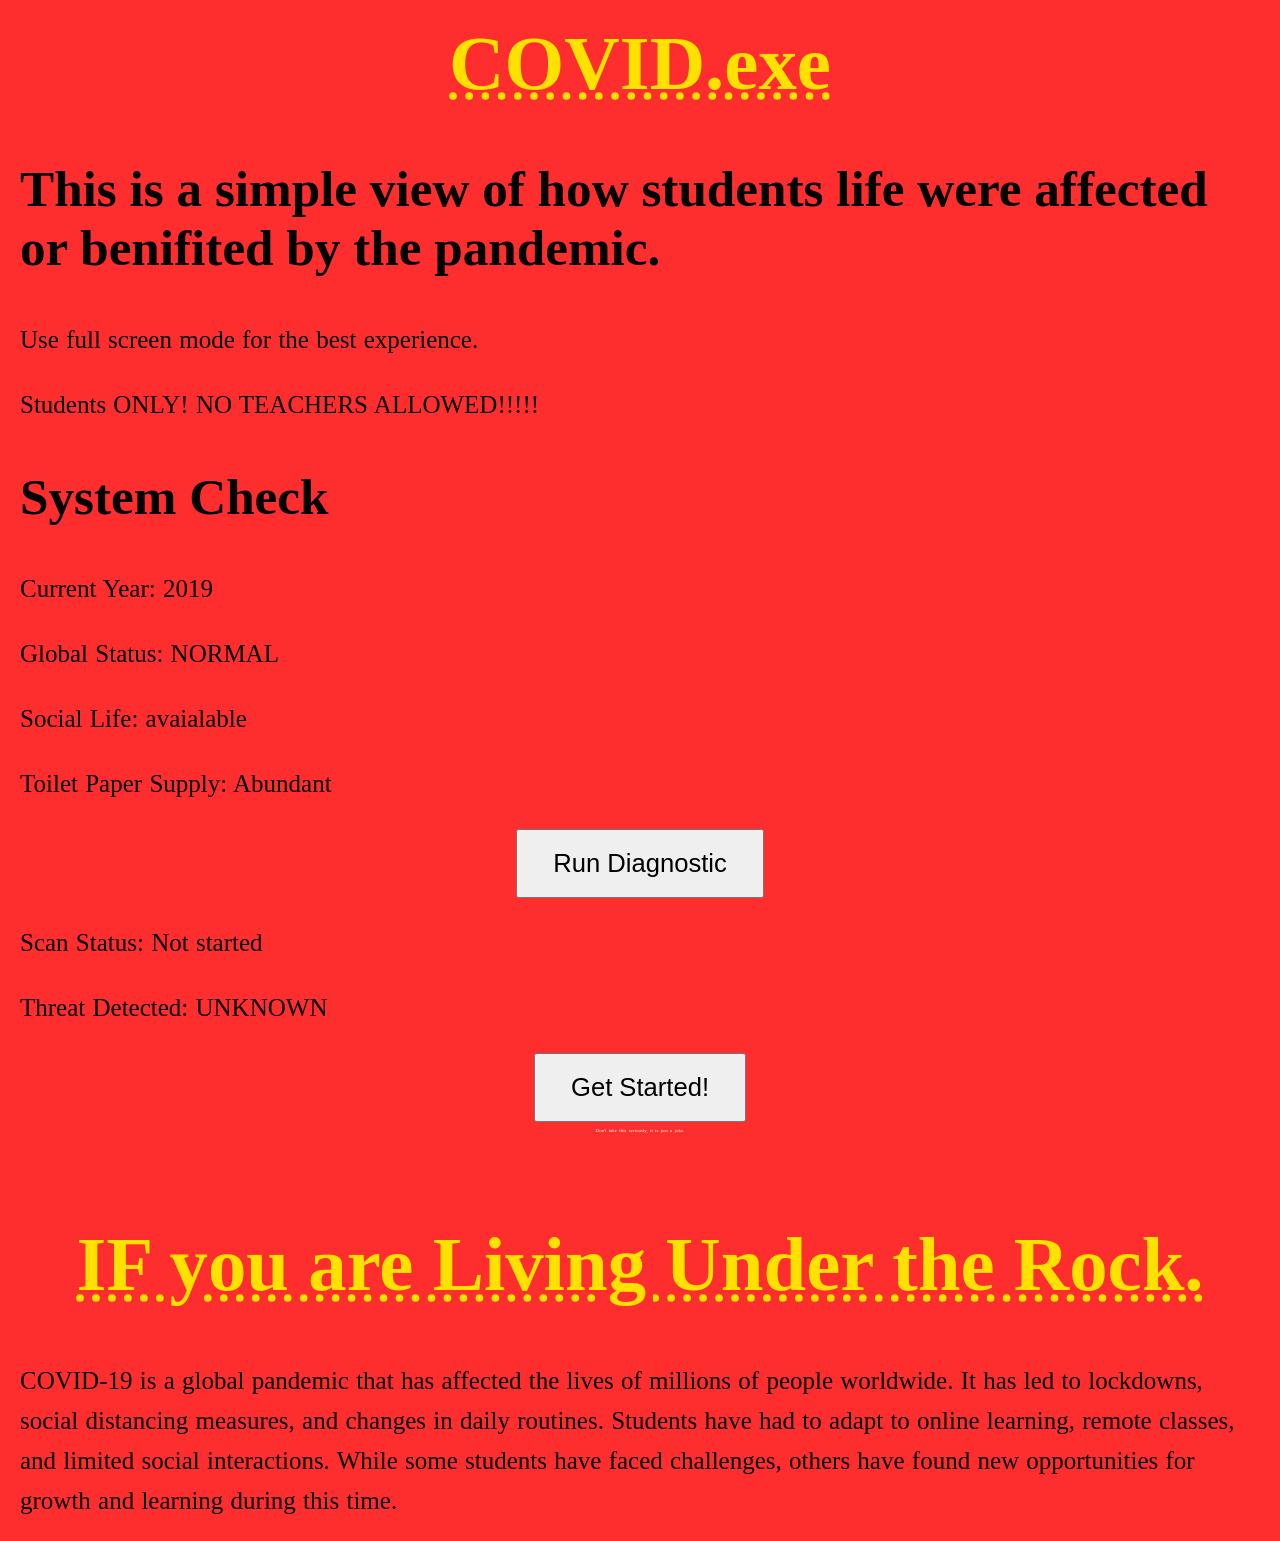
==== index.html @ 1df4128c "add an interactive thing in main page" ====
<html>
    <body>
    <head>
        <title>Definitely Studying...</title>
        <link rel="stylesheet" href="style.css">
    </head>
    <main>
        <h1>COVID.exe</h1>
        <h2>This is a simple view of how students life were affected or benifited by the pandemic.</h2>
        <p>Use full screen mode for the best experience.</p>
        <p>Students ONLY! NO TEACHERS ALLOWED!!!!!</p>
         <section>
            <h2>System Check</h2>
            <p>Current Year: 2019</p>
            <p>Global Status: NORMAL</p>
            <p>Social Life: avaialable</p>
            <p>Toilet Paper Supply: Abundant</p>

            <button>Run Diagnostic </button>
            <p>Scan Status: Not started</p>
            <p>Threat Detected: UNKNOWN</p>
        </section>
        <button id="get-started" onclick="getStarted()">Get Started!</button>
        <p class="disclaimer">Don't take this seriously, it is just a joke.</p>

        <br />
        <h1 class="">IF you are Living Under the Rock.</h1>
        <p class="">COVID-19 is a global pandemic that has affected the lives of millions of people worldwide. It has led to lockdowns, social distancing measures, and changes in daily routines. Students have had to adapt to online learning, remote classes, and limited social interactions. While some students have faced challenges, others have found new opportunities for growth and learning during this time.</p>
        
    </main>
    <script>
        function getStarted() {
            window.location.href = "content.html";
        }
    </script>
    </body>
</html>
---- style.css ----
body {
    background-color: rgba(255, 0, 0, 0.82);
    min-height: 100vh;
    margin: 0;
    padding: 20px;
    box-sizing: border-box;
    font-size: clamp(18px, 2vw, 26px);
}

.disclaimer {
    color: white;
    font-size: 5px;
    text-align: center;
}

h2 {
    font-size: clamp(28px, 4vw, 55px);
}

h1 {
    color: rgb(255, 225, 0);
    font-size: 50px;
    text-align: center;
    text-decoration: underline;
    text-decoration-style: dotted;
    font-size: clamp(40px, 6vw, 80px);
}

p {
    color: black;
    font-size: 20px;
    word-spacing: 1px;
    font-size: clamp(18px, 2vw, 25px);
    line-height: 1.6;
}

button {
    display: block;
    margin: 0 auto;
    padding: 10px 20px;
    font-size: 16px;
    cursor: pointer;
    transition: background-color 0.3s ease-in-out, transform 0.3s ease-in-out;
    font-size: clamp(18px, 2vw, 26px);
    padding: 18px 35px;
    cursor: pointer;
}

button:hover {
    background-color: rgba(255, 255, 255, 0.5);
    transform: scale(1.1) rotate(-40deg);
}
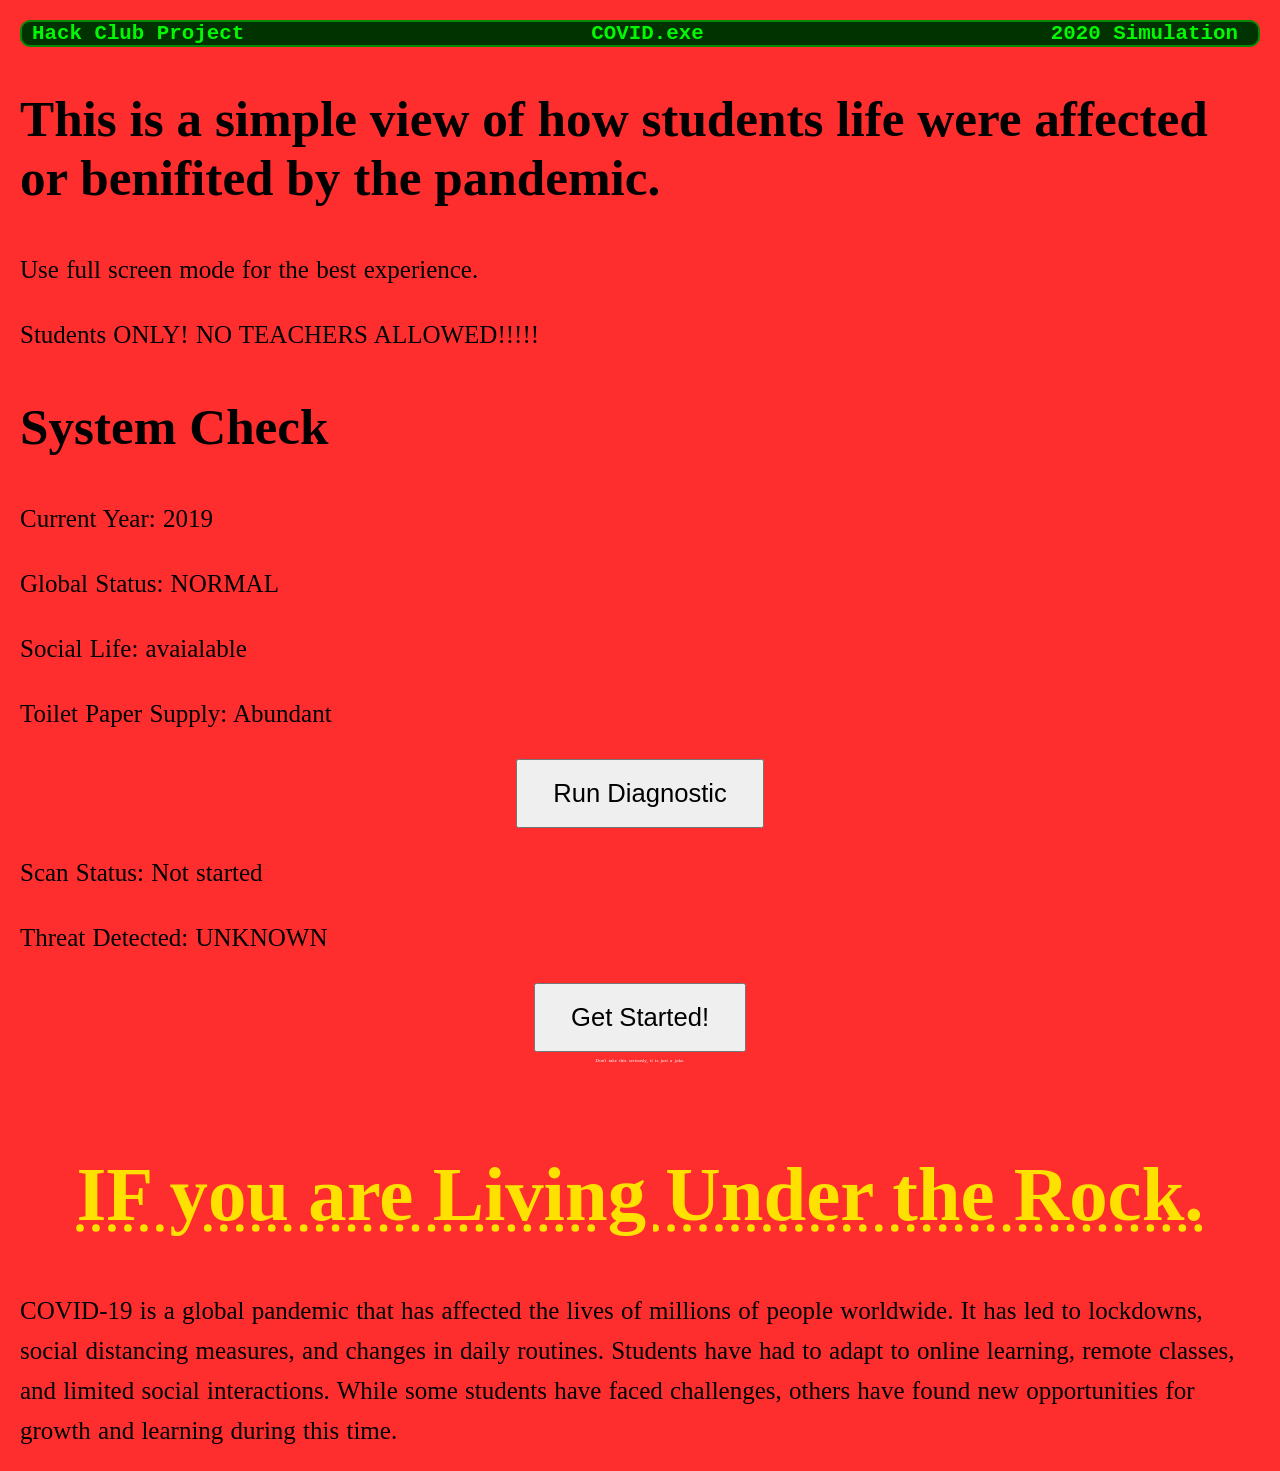
==== commit d1af26e9: "styled the header" ====
--- a/index.html
+++ b/index.html
@@ -5,7 +5,11 @@
         <link rel="stylesheet" href="style.css">
     </head>
     <main>
+        <div class="header">
+        <h1>Hack Club Project</h1>
         <h1>COVID.exe</h1>
+        <h1>2020 Simulation</h1>
+        </div>
         <h2>This is a simple view of how students life were affected or benifited by the pandemic.</h2>
         <p>Use full screen mode for the best experience.</p>
         <p>Students ONLY! NO TEACHERS ALLOWED!!!!!</p>
@@ -16,9 +20,9 @@
             <p>Social Life: avaialable</p>
             <p>Toilet Paper Supply: Abundant</p>
 
-            <button>Run Diagnostic </button>
-            <p>Scan Status: Not started</p>
-            <p>Threat Detected: UNKNOWN</p>
+            <button id="scan-btn">Run Diagnostic </button>
+            <p id="scan-status">Scan Status: Not started</p>
+            <p id="threat-status">Threat Detected: UNKNOWN</p>
         </section>
         <button id="get-started" onclick="getStarted()">Get Started!</button>
         <p class="disclaimer">Don't take this seriously, it is just a joke.</p>
@@ -32,6 +36,52 @@
         function getStarted() {
             window.location.href = "content.html";
         }
+        const scanBtn = document.getElementById('scan-btn');
+        const scanStatus = document.getElementById('scan-status');
+        const threatStatus = document.getElementById('threat-status');
+
+        
+scanBtn.addEventListener("click", async function () {
+    scanBtn.disabled = true;
+
+    scanStatus.style.fontFamily = "monospace";
+    threatStatus.style.fontFamily = "monospace";
+    scanStatus.style.fontSize = "1.3rem";
+    threatStatus.style.fontSize = "1.3rem";
+
+    const wait = (ms) => new Promise(resolve => setTimeout(resolve, ms));
+
+    scanStatus.textContent = "Initializing diagnostics...";
+    scanStatus.style.color = "yellow";
+    await wait(900);
+
+    scanStatus.textContent = "Scanning global health records...";
+    await wait(1200);
+
+    scanStatus.textContent = "WARNING: Unusual activity detected!";
+    scanStatus.style.color = "orange";
+    await wait(1000);
+
+    scanStatus.textContent = "SCAN COMPLETE — THREAT FOUND";
+    scanStatus.style.color = "red";
+
+    threatStatus.textContent = "⚠ COVID-19 DETECTED";
+    threatStatus.style.color = "red";
+    threatStatus.style.fontWeight = "bold";
+
+    threatStatus.animate(
+        [
+            { opacity: 0, transform: "scale(0.8)" },
+            { opacity: 1, transform: "scale(1.1)" },
+            { opacity: 1, transform: "scale(1)" }
+        ],
+        { duration: 700, easing: "ease-out" }
+    );
+
+    scanBtn.textContent = "SCAN COMPLETE";
+    });
+
+
     </script>
     </body>
 </html>
--- a/style.css
+++ b/style.css
@@ -26,6 +26,26 @@
     font-size: clamp(40px, 6vw, 80px);
 }
 
+.header {
+    display: flex;
+    justify-content: space-between;
+    font-family: 'Courier New', Courier, monospace;
+    background-color: rgb(1, 51, 1);
+    border: 2px solid rgb(4, 137, 4);
+    border-radius: 10px;
+    padding: 0 10px 0 0;
+}
+
+.header h1{
+    font-size: 1.3rem;
+    margin: 0;
+    padding: 0 10px;
+    font-weight: 900;
+    text-decoration: none;
+    color: rgb(3, 249, 3);
+}
+
+
 p {
     color: black;
     font-size: 20px;
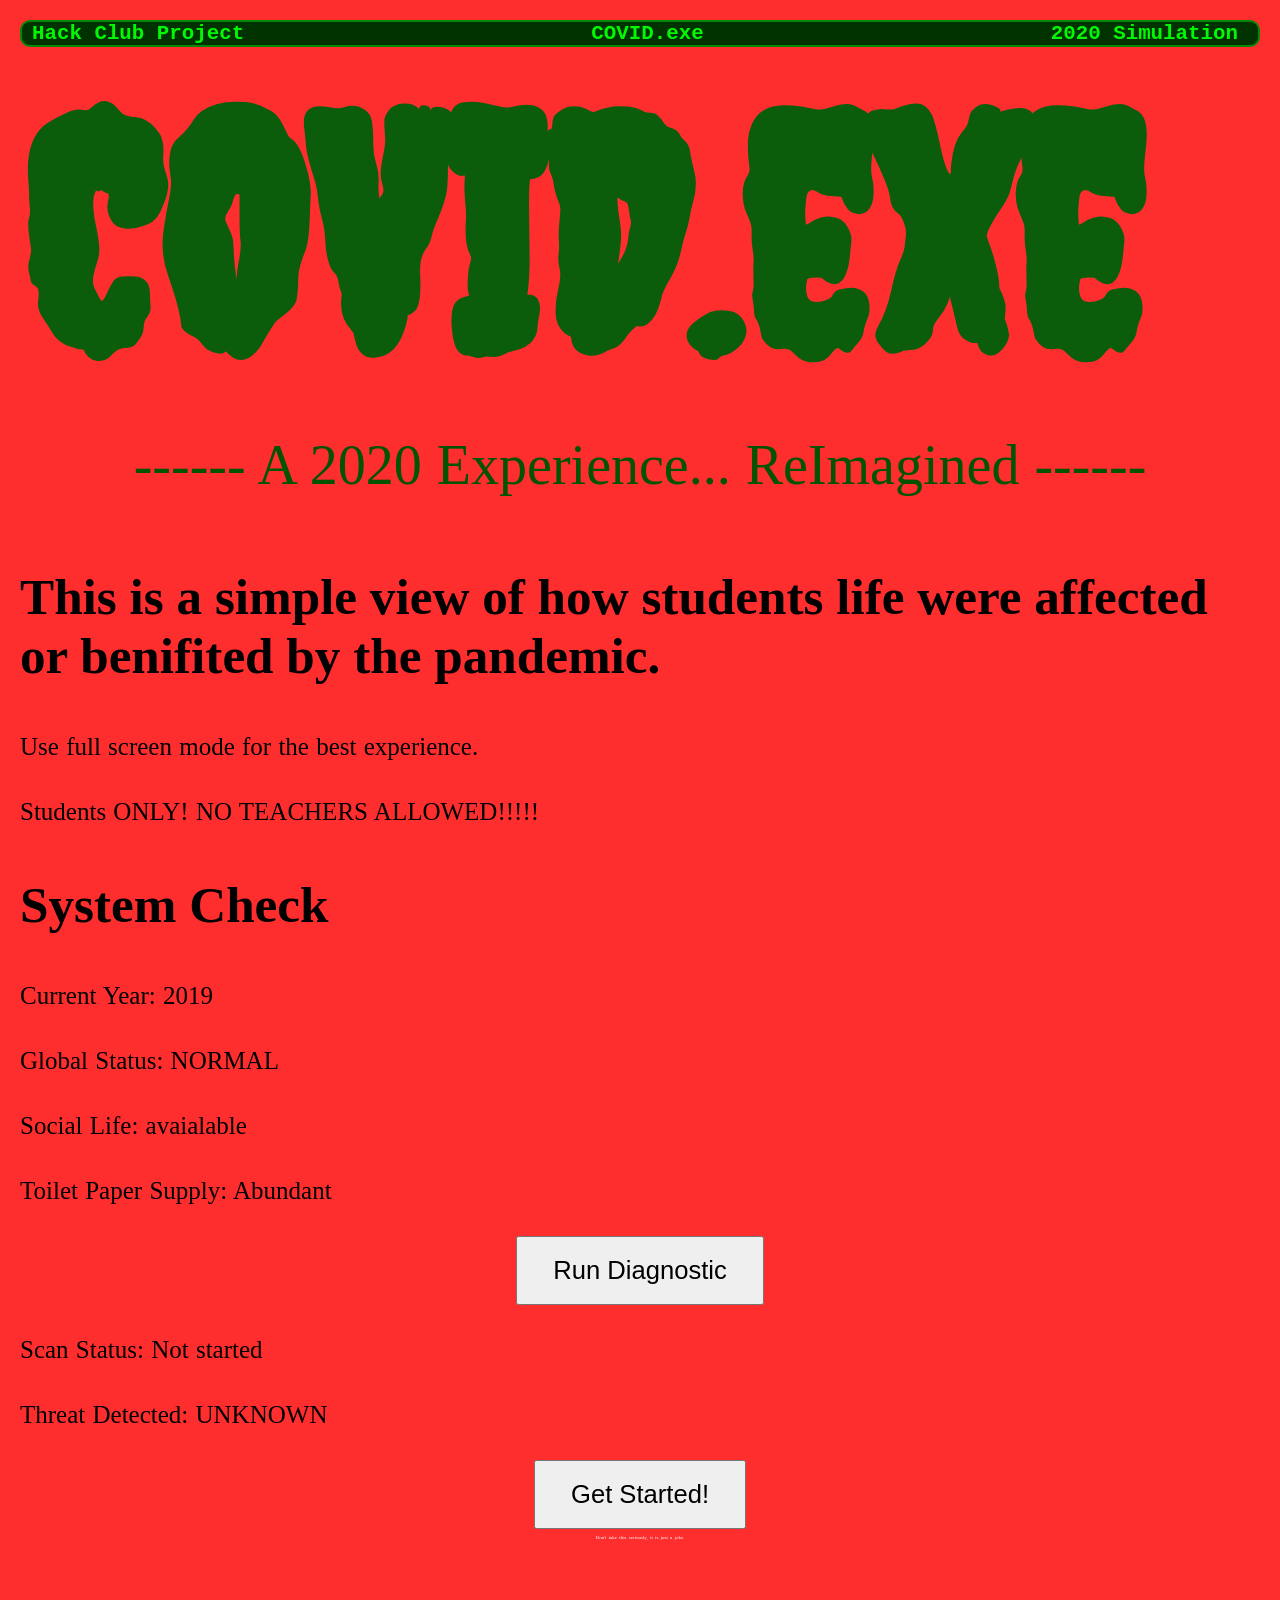
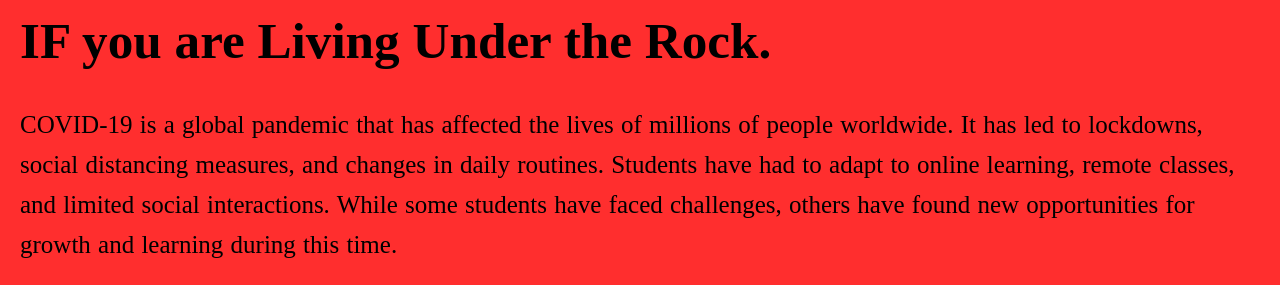
==== commit 83119506: "styeld the header" ====
--- a/index.html
+++ b/index.html
@@ -3,12 +3,17 @@
     <head>
         <title>Definitely Studying...</title>
         <link rel="stylesheet" href="style.css">
+        <link href="https://fonts.googleapis.com/css2?family=Creepster&display=swap" rel="stylesheet">
     </head>
     <main>
         <div class="header">
         <h1>Hack Club Project</h1>
         <h1>COVID.exe</h1>
         <h1>2020 Simulation</h1>
+        </div>
+        <div class="head">
+            <h1>COVID.exe</h1>
+            <p>------ A 2020 Experience... ReImagined ------</p>
         </div>
         <h2>This is a simple view of how students life were affected or benifited by the pandemic.</h2>
         <p>Use full screen mode for the best experience.</p>
--- a/style.css
+++ b/style.css
@@ -16,14 +16,18 @@
 h2 {
     font-size: clamp(28px, 4vw, 55px);
 }
-
-h1 {
-    color: rgb(255, 225, 0);
-    font-size: 50px;
+.head h1 {
+    font-size: 20rem;
+    margin-bottom: 0px;
+    margin-top:0px;
+    font-family: 'Creepster', cursive;
+    color: rgb(11, 93, 11);
+}
+.head p{
     text-align: center;
-    text-decoration: underline;
-    text-decoration-style: dotted;
-    font-size: clamp(40px, 6vw, 80px);
+    margin-top: 0px;
+    font-size: 3.5rem;
+    color: rgb(2, 83, 2);
 }
 
 .header {
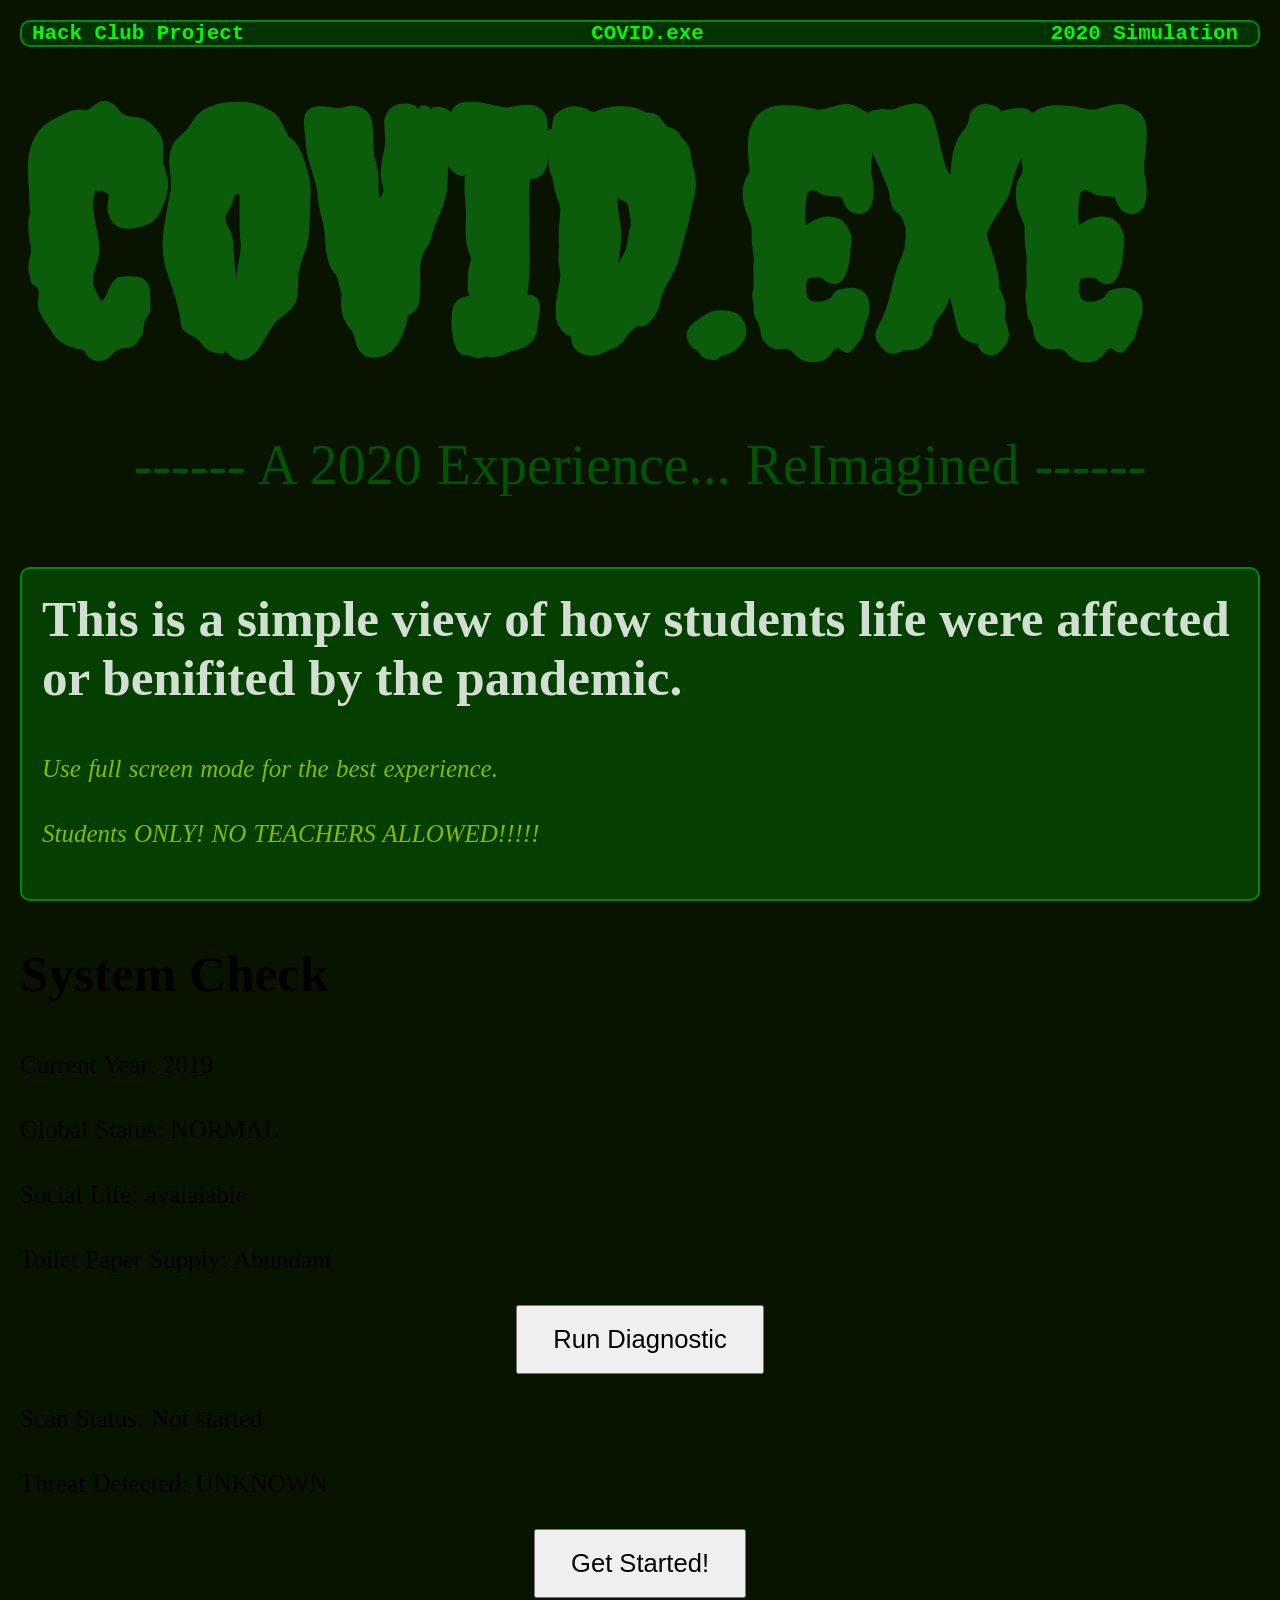
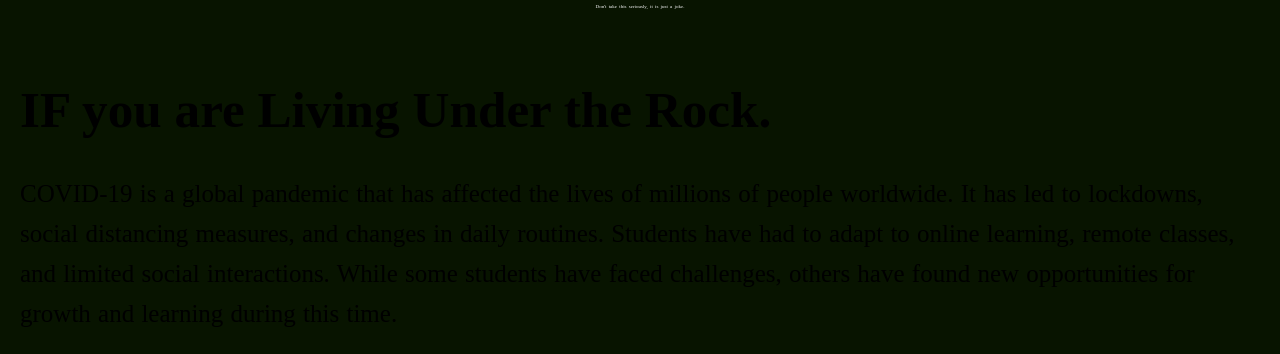
==== commit d29cc883: "made the info box look godd" ====
--- a/index.html
+++ b/index.html
@@ -15,9 +15,11 @@
             <h1>COVID.exe</h1>
             <p>------ A 2020 Experience... ReImagined ------</p>
         </div>
+        <div class="info-box">
         <h2>This is a simple view of how students life were affected or benifited by the pandemic.</h2>
         <p>Use full screen mode for the best experience.</p>
         <p>Students ONLY! NO TEACHERS ALLOWED!!!!!</p>
+        </div>
          <section>
             <h2>System Check</h2>
             <p>Current Year: 2019</p>
--- a/style.css
+++ b/style.css
@@ -1,5 +1,5 @@
 body {
-    background-color: rgba(255, 0, 0, 0.82);
+    background-color: rgb(8, 20, 0);
     min-height: 100vh;
     margin: 0;
     padding: 20px;
@@ -11,6 +11,27 @@
     color: white;
     font-size: 5px;
     text-align: center;
+}
+
+.info-box {
+    background-color: rgba(0, 128, 0, 0.401);
+    border: 2px solid rgb(4, 137, 4);
+    border-radius: 10px;
+    padding: 20px;
+    box-sizing: border-box;
+}
+
+.info-box h2 {
+    font-size: clamp(28px, 4vw, 55px);
+    margin-top: 0;
+    color: rgba(255, 255, 255, 0.827);
+}
+
+.info-box p {
+    color: rgba(161, 213, 7, 0.827);
+    font-size: clamp(18px, 2vw, 25px);
+    line-height: 1.6;
+    font-style: italic;
 }
 
 h2 {
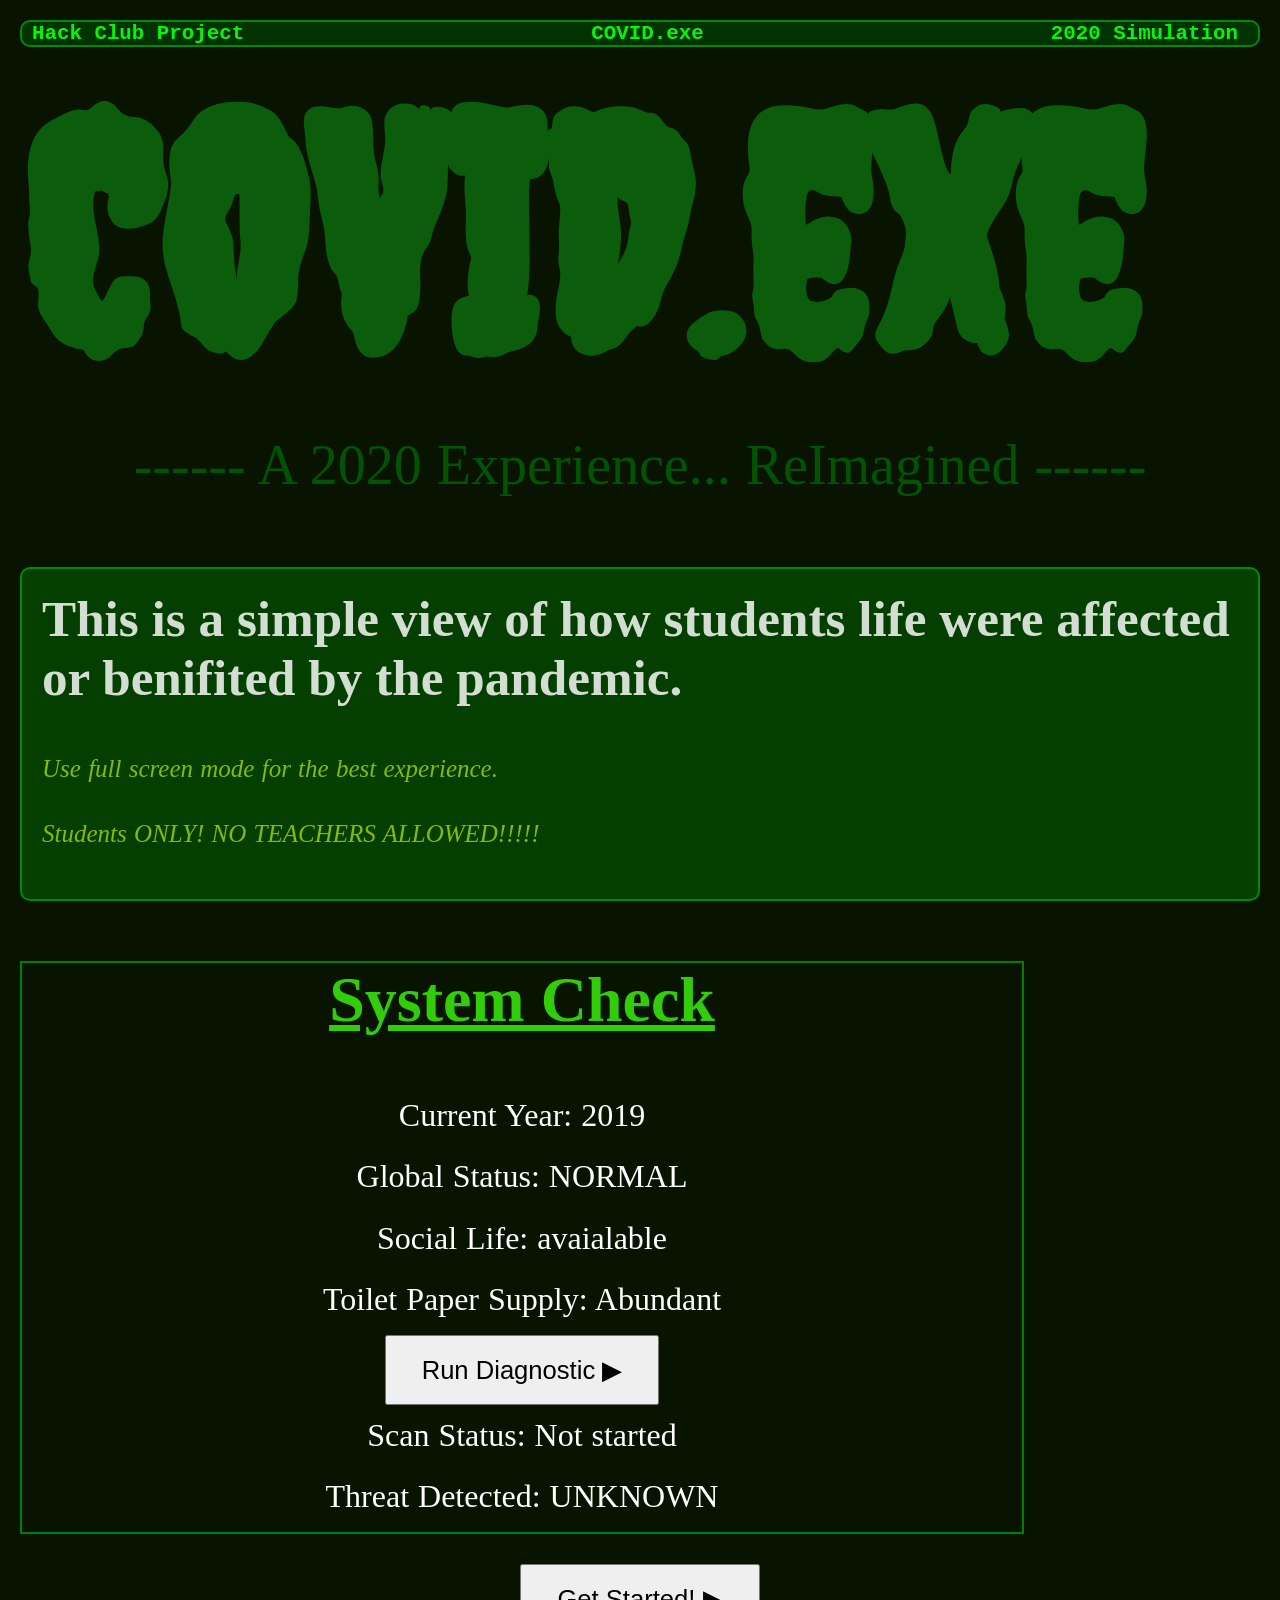
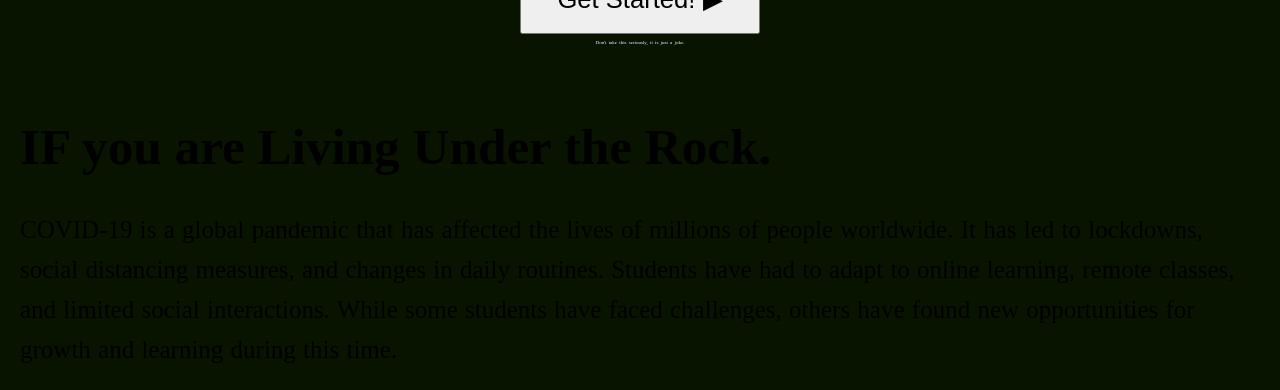
==== commit 5bd265c2: "donw with system. heck styling" ====
--- a/index.html
+++ b/index.html
@@ -20,18 +20,23 @@
         <p>Use full screen mode for the best experience.</p>
         <p>Students ONLY! NO TEACHERS ALLOWED!!!!!</p>
         </div>
-         <section>
+        <br />
+        <br />
+         <section class="system-check">
             <h2>System Check</h2>
             <p>Current Year: 2019</p>
             <p>Global Status: NORMAL</p>
             <p>Social Life: avaialable</p>
             <p>Toilet Paper Supply: Abundant</p>
 
-            <button id="scan-btn">Run Diagnostic </button>
+            <button id="scan-btn">Run Diagnostic ▶</button>
             <p id="scan-status">Scan Status: Not started</p>
             <p id="threat-status">Threat Detected: UNKNOWN</p>
         </section>
-        <button id="get-started" onclick="getStarted()">Get Started!</button>
+        <br/>
+        <br />
+
+        <button id="get-started" onclick="getStarted()">Get Started! ▶</button>
         <p class="disclaimer">Don't take this seriously, it is just a joke.</p>
 
         <br />
--- a/style.css
+++ b/style.css
@@ -11,6 +11,41 @@
     color: white;
     font-size: 5px;
     text-align: center;
+}
+
+.system-check {
+    border: 2px solid green;
+    color:white;
+    display: inline-block;
+    min-width: 1000px;
+}
+
+.system-check h2 {
+    text-align: center;
+    color: rgb(49, 205, 10);
+    margin-top: 0px;
+    font-size: 4rem;
+    text-decoration: underline;
+}
+
+.system-check p {
+    font-size: 2rem;
+    margin: 5px 0;
+    text-align: center;
+    color: white;
+    margin-bottom: 10px
+}
+
+.system-check button {
+    display: block;
+    margin: 0 auto;
+    padding: 10px 20px;
+    font-size: 16px;
+    cursor: pointer;
+    transition: background-color 0.3s ease-in-out, transform 0.3s ease-in-out;
+    font-size: clamp(18px, 2vw, 26px);
+    padding: 18px 35px;
+    cursor: pointer;
 }
 
 .info-box {
@@ -92,7 +127,7 @@
 }
 
 button:hover {
-    background-color: rgba(255, 255, 255, 0.5);
-    transform: scale(1.1) rotate(-40deg);
+    background-color: rgba(172, 10, 10, 0.5);
+    transform: scale(1.1);
 }
 
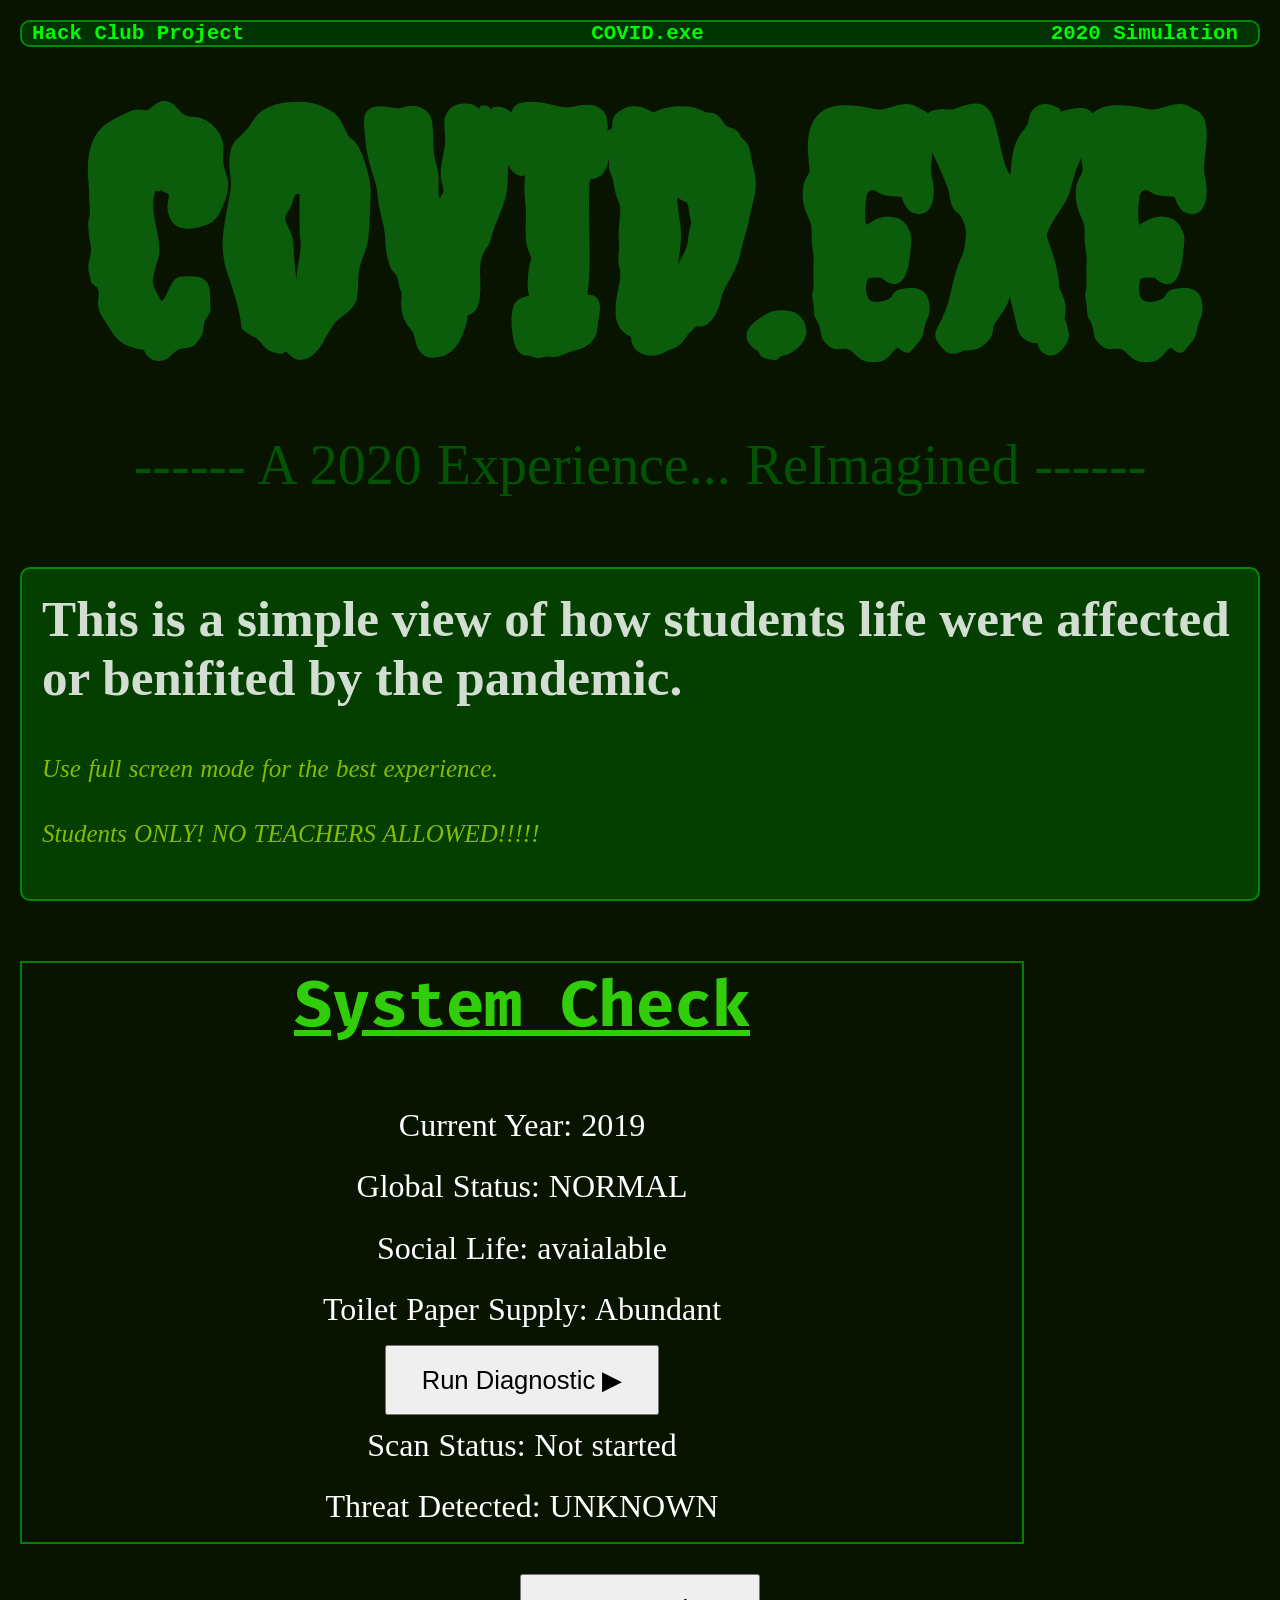
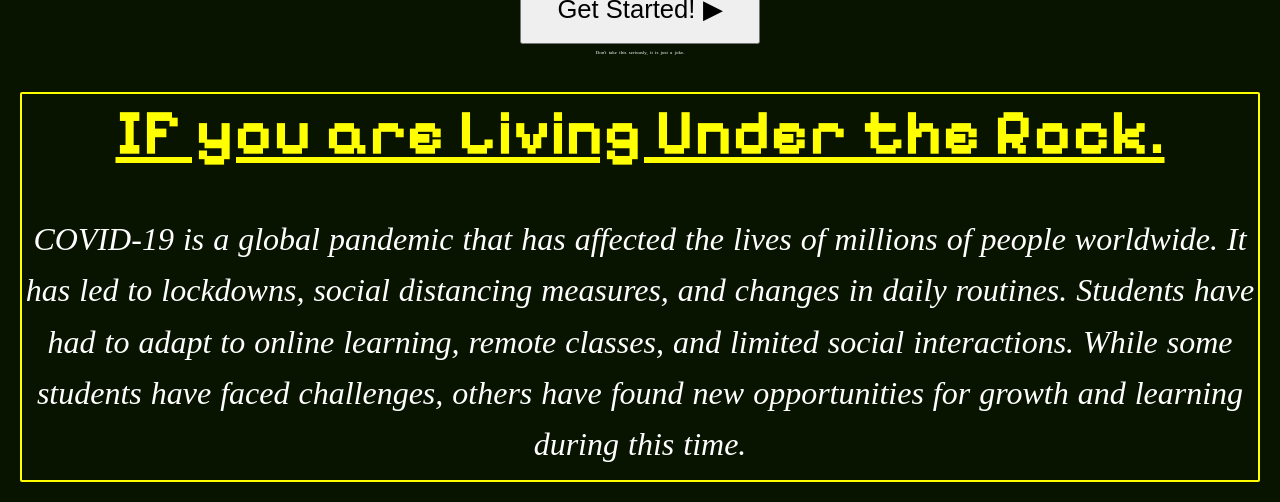
==== commit 42cf25d2: "styled main page" ====
--- a/index.html
+++ b/index.html
@@ -4,6 +4,8 @@
         <title>Definitely Studying...</title>
         <link rel="stylesheet" href="style.css">
         <link href="https://fonts.googleapis.com/css2?family=Creepster&display=swap" rel="stylesheet">
+        <link href="https://fonts.googleapis.com/css2?family=Pixelify+Sans:wght@400;500;600;700&display=swap" rel="stylesheet">
+        <link href="https://fonts.googleapis.com/css2?family=Fira+Code:wght@400;500;600;700&display=swap" rel="stylesheet">
     </head>
     <main>
         <div class="header">
@@ -40,9 +42,10 @@
         <p class="disclaimer">Don't take this seriously, it is just a joke.</p>
 
         <br />
-        <h1 class="">IF you are Living Under the Rock.</h1>
-        <p class="">COVID-19 is a global pandemic that has affected the lives of millions of people worldwide. It has led to lockdowns, social distancing measures, and changes in daily routines. Students have had to adapt to online learning, remote classes, and limited social interactions. While some students have faced challenges, others have found new opportunities for growth and learning during this time.</p>
-        
+        <div class="footer">   
+        <h1>IF you are Living Under the Rock.</h1>
+        <p>COVID-19 is a global pandemic that has affected the lives of millions of people worldwide. It has led to lockdowns, social distancing measures, and changes in daily routines. Students have had to adapt to online learning, remote classes, and limited social interactions. While some students have faced challenges, others have found new opportunities for growth and learning during this time.</p>
+        </div>
     </main>
     <script>
         function getStarted() {
--- a/style.css
+++ b/style.css
@@ -26,6 +26,7 @@
     margin-top: 0px;
     font-size: 4rem;
     text-decoration: underline;
+    font-family: 'Fira Code', monospace;
 }
 
 .system-check p {
@@ -46,6 +47,29 @@
     font-size: clamp(18px, 2vw, 26px);
     padding: 18px 35px;
     cursor: pointer;
+}
+
+.footer {
+    border: 2px solid yellow;
+    border-radius: 2px;
+}
+
+.footer h1 {
+    text-align: center;
+    color: yellow;
+    margin-top: 0px;
+    font-size: 4rem;
+    font-family: 'Pixelify Sans', sans-serif;
+    text-decoration: underline;
+}
+
+.footer p {
+    font-size: 2rem;
+    margin: 5px 0;
+    text-align: center;
+    color: white;
+    margin-bottom: 10px;
+    font-style: italic;
 }
 
 .info-box {
@@ -77,6 +101,7 @@
     margin-bottom: 0px;
     margin-top:0px;
     font-family: 'Creepster', cursive;
+    text-align: center;
     color: rgb(11, 93, 11);
 }
 .head p{
